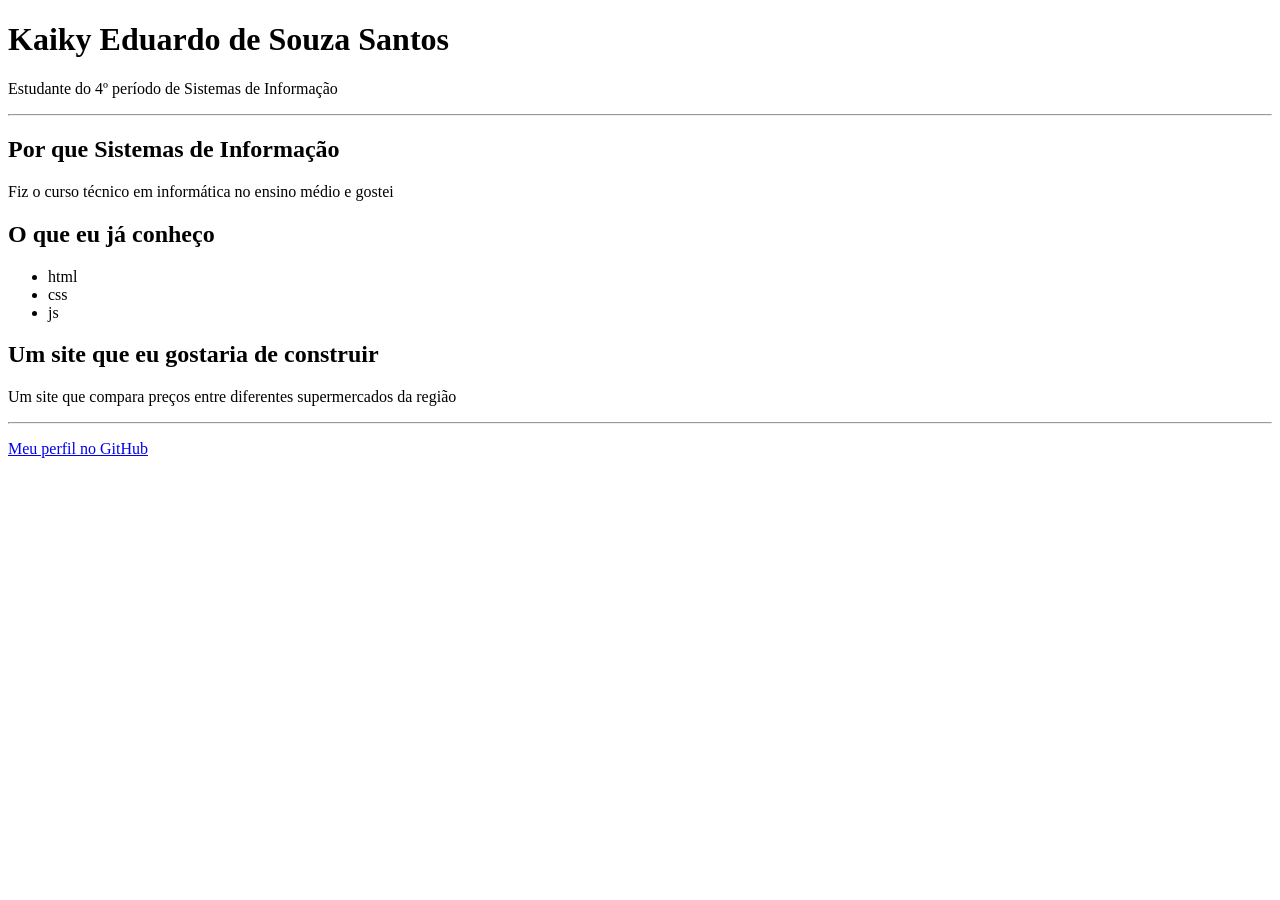
==== aula01/index.html @ dd42f4b3 "Atividade Pratica 01: cartao de visitas e investigacao" ====
<!DOCTYPE html>
<html lang="pt-BR">
<head>
 <meta charset="UTF-8">
 <meta name="viewport" content="width=device-width, initial-scale=1.0">
 <title>Kaiky — Programação Web I</title>
</head>
<body>
 <h1>Kaiky Eduardo de Souza Santos</h1>
 <p>Estudante do 4º período de Sistemas de Informação</p>
 <hr>
 <h2>Por que Sistemas de Informação</h2>
 <p>Fiz o curso técnico em informática no ensino médio e gostei</p>
 <h2>O que eu já conheço</h2>
 <ul>
 <li>html</li>
 <li>css</li>
 <li>js</li>
 </ul>
 <h2>Um site que eu gostaria de construir</h2>
 <p>Um site que compara preços entre diferentes supermercados da região</p>
 <hr>
 <p><a href="https://github.com/Kaiky-Soouzaa">Meu perfil no GitHub</a></p>
</body>
</html>
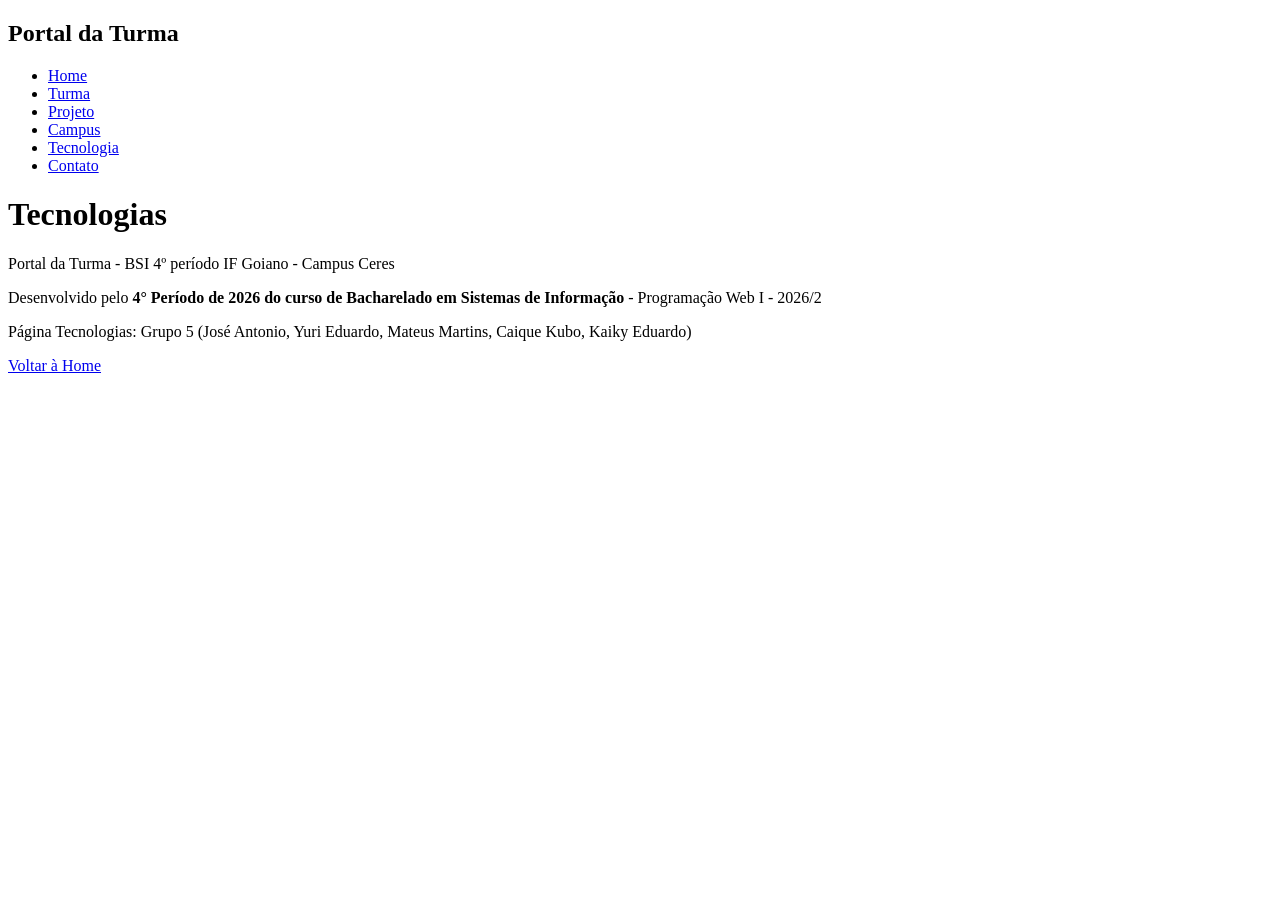
==== commit fd84ad8e: "Criação da estrutura inicial do HTML" ====
--- a/aula01/index.html
+++ b/aula01/index.html
@@ -1,25 +1,73 @@
 <!DOCTYPE html>
+<!-- DOCTYPE: avisa ao navegador que este arquivo é HTML5. Tem que ser a PRIMEIRA linha:
+     qualquer coisa antes dele, até um comentário, pode fazer o navegador entrar em "modo de compatibilidade". -->
+
+<!-- lang="pt-BR": diz o idioma da página. Ajuda leitores de tela e o Google. -->
 <html lang="pt-BR">
+
+<!-- HEAD: informações sobre a página. Nada daqui aparece no conteúdo da tela. -->
 <head>
- <meta charset="UTF-8">
- <meta name="viewport" content="width=device-width, initial-scale=1.0">
- <title>Kaiky — Programação Web I</title>
+    <!-- Faz os acentos (á, ç, ã) aparecerem certos. -->
+    <meta charset="UTF-8">
+
+    <!-- Faz a página se ajustar à largura da tela do celular. -->
+    <meta name="viewport" content="width=device-width, initial-scale=1.0">
+
+    <!-- Texto que aparece na aba do navegador. -->
+    <title>Tecnologias | Portal BSI</title>
+
+    <!-- preconnect: abre a conexão com o Google Fonts antes, para a fonte carregar mais rápido. -->
+    <link rel="preconnect" href="https://fonts.googleapis.com">
+    <!-- Carrega a fonte Inter (pesos 400, 600 e 700). Exigência do enunciado. -->
+    <link href="https://fonts.googleapis.com/css2?family=Inter:wght@400;600;700&display=swap" rel="stylesheet">
+
+    <!-- Liga o nosso CSS externo. O enunciado proíbe CSS dentro do HTML. -->
+    <link rel="stylesheet" href="style.css">
 </head>
+
 <body>
- <h1>Kaiky Eduardo de Souza Santos</h1>
- <p>Estudante do 4º período de Sistemas de Informação</p>
- <hr>
- <h2>Por que Sistemas de Informação</h2>
- <p>Fiz o curso técnico em informática no ensino médio e gostei</p>
- <h2>O que eu já conheço</h2>
- <ul>
- <li>html</li>
- <li>css</li>
- <li>js</li>
- </ul>
- <h2>Um site que eu gostaria de construir</h2>
- <p>Um site que compara preços entre diferentes supermercados da região</p>
- <hr>
- <p><a href="https://github.com/Kaiky-Soouzaa">Meu perfil no GitHub</a></p>
+
+    <!-- ===================== CABEÇALHO =====================
+         Modelo padronizado pela turma (feito pelo grupo da Home).
+         O menu tem que ser idêntico em todas as páginas. -->
+    <header id="cabecalho">
+        <nav id="menu-cabecalho">
+            <h1 id="nome-cabecalho">Portal da Turma</h1>
+            <ul>    
+                <li><a href="index.html" class="link-nav">Home</a></li>
+                <li><a href="turma.html" class="link-nav">Turma</a></li>
+                <li><a href="projetos.html" class="link-nav">Projeto</a></li>
+                <li><a href="campus.html" class="link-nav">Campus</a></li>
+                <li><a href="tecnologias.html" class="link-nav">Tecnologia</a></li>
+                <li><a href="contato.html" class="link-nav">Contato</a></li>
+            </ul>
+        </nav>
+    </header>
+
+    <!-- ===================== CONTEÚDO PRINCIPAL =====================
+         main: o conteúdo principal da página. Só existe um por página. -->
+    <main>
+        <!-- Título desta página. -->
+        <h1>Tecnologias</h1>
+    </main>
+
+    <!-- ===================== RODAPÉ =====================
+         Modelo padronizado pela turma. A linha do Grupo 5 foi acrescentada
+         porque o enunciado pede os créditos do grupo no rodapé. -->
+    <footer id="rodape">
+      <p>Portal da Turma - BSI 4º período IF Goiano - Campus Ceres</p>
+      <p>
+        Desenvolvido pelo
+        <strong>
+          4° Período de 2026 do curso de Bacharelado em Sistemas de
+          Informação</strong
+        >
+        - Programação Web I - 2026/2
+      </p>
+      <p>Página Tecnologias: Grupo 5 (José Antonio, Yuri Eduardo, Mateus Martins, Caique Kubo, Kaiky Eduardo)</p>
+      <a href="index.html" class="link-rodape">Voltar à Home</a>
+    </footer>
+
 </body>
-</html>+
+</html>
